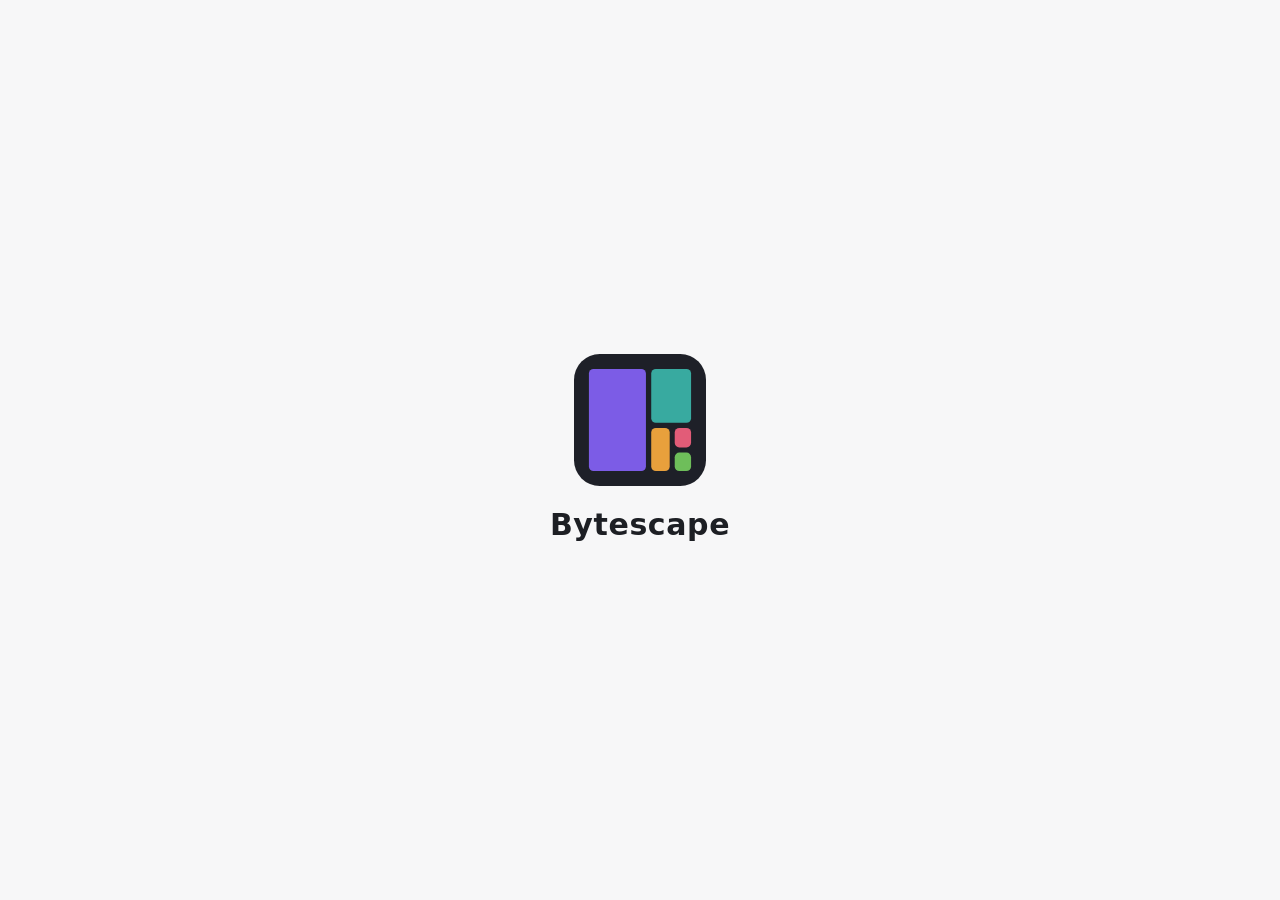
==== crates/app/ui-test/index.html @ a51acb44 "Group search results by folder, flag what shouldn't be touched, show drive use Search results now sh" ====
<!doctype html><html><head><meta charset="utf-8"><title>Bytescape UI test</title><link rel="stylesheet" href="../ui/style.css">
<script src="mock.js"></script><script src="../ui/app.js" defer></script></head>
<body>
  <header class="toolbar">
    <button id="pick" class="primary">New scan</button>
    <button id="rescan" hidden>Rescan</button>
    <button id="cancel" hidden>Cancel</button>
    <button id="elevate" hidden title="Reads the drive's file table directly, which is several times faster. Windows asks for permission first.">Scan faster as administrator</button>
    <div id="status" class="status" aria-live="polite"></div>
  </header>

  <div id="splash" class="splash" aria-hidden="true">
    <div class="splash-inner">
      <div class="logo-slot"></div>
      <div class="splash-name">Bytescape</div>
    </div>
  </div>

  <div id="start" class="start" hidden>
    <div class="start-inner">
      <div class="start-head">
        <div class="logo-slot small"></div>
        <div>
          <h1>What do you want to scan?</h1>
          <p>Pick a drive or a folder. Bytescape maps what's in it and sorts everything into categories.</p>
        </div>
      </div>
      <section>
        <h2>Drives</h2>
        <div class="drive-grid" id="drives"></div>
      </section>
      <section>
        <h2>Folders</h2>
        <div class="place-grid" id="places"></div>
      </section>
      <section id="recent-section" hidden>
        <h2>Recent</h2>
        <div class="recent" id="recent"></div>
      </section>
      <div class="start-actions">
        <button id="pick-empty" class="primary big">Browse for a folder…</button>
        <button id="start-back" class="big" hidden>Back to results</button>
      </div>
    </div>
  </div>

  <div id="scanning" class="scanning" hidden>
    <div class="scan-card">
      <div class="logo-slot loader"></div>
      <h1>Scanning</h1>
      <p class="scan-path" id="scan-path"></p>
      <div class="scan-stats">
        <div><b id="ss-files">0</b><span>files</span></div>
        <div><b id="ss-dirs">0</b><span>folders</span></div>
        <div><b id="ss-bytes">0 B</b><span>found</span></div>
      </div>
      <div class="scan-bar" aria-hidden="true"><span></span></div>
      <p class="note" id="ss-time">Starting…</p>
      <button id="scan-cancel">Cancel</button>
    </div>
  </div>

  <main id="main" hidden>
    <aside class="side">
      <section class="totals" id="totals"></section>
      <h2>By category</h2>
      <ul class="cats" id="cats"></ul>
      <h2>Cleanup basket <span id="basket-count" class="count"></span></h2>
      <p class="note" id="basket-empty">Right-click anything, or press B, to add it here (Ctrl+click or Shift+click picks several). Nothing is deleted until you review it.</p>
      <ul class="basket-items" id="basket-items"></ul>
      <div class="basket-foot" id="basket-foot" hidden>
        <div class="basket-total" id="basket-total"></div>
        <div class="basket-actions">
          <button id="basket-delete" class="danger-btn">Review and delete…</button>
          <button id="basket-clear" class="link">Empty basket</button>
        </div>
      </div>
      <p class="note" id="rules-note"></p>
    </aside>

    <div class="right" id="right">
      <section class="tree" aria-label="Folder tree">
        <div class="filters" id="filters" role="search">
          <input id="f-name" type="search" placeholder="Search names (* and ? work too)" aria-label="Name">
          <input id="f-ext" type="text" placeholder="Extensions: mp4, mkv" aria-label="Extensions">
          <select id="f-min" aria-label="At least">
            <option value="">Any size</option>
            <option value="1048576">≥ 1 MB</option>
            <option value="10485760">≥ 10 MB</option>
            <option value="104857600">≥ 100 MB</option>
            <option value="1073741824">≥ 1 GB</option>
            <option value="10737418240">≥ 10 GB</option>
          </select>
          <select id="f-max" aria-label="At most">
            <option value="">No limit</option>
            <option value="1024">≤ 1 KB</option>
            <option value="1048576">≤ 1 MB</option>
            <option value="104857600">≤ 100 MB</option>
            <option value="1073741824">≤ 1 GB</option>
          </select>
          <select id="f-age" aria-label="Modified">
            <option value="">Any date</option>
            <option value="-7">Changed in the last week</option>
            <option value="-30">Changed in the last month</option>
            <option value="-365">Changed in the last year</option>
            <option value="365">Not changed for 1 year</option>
            <option value="1095">Not changed for 3 years</option>
          </select>
          <select id="f-cat" aria-label="Category">
            <option value="">All categories</option>
          </select>
          <label title="Also match folders (by name, total size, date and category)"><input type="checkbox" id="f-folders"> Folders</label>
          <label title="Show the matches inside their folders, like the tree, instead of one list by size"><input type="checkbox" id="f-group" checked> Group by folder</label>
          <button id="f-clear" class="link" hidden>Clear</button>
        </div>
        <div class="viewbar" id="viewbar">
          <span id="f-summary" aria-live="polite"></span>
          <div class="viewbar-right">
            <button id="export" class="link" title="Save this folder's contents, or the search results, as CSV or JSON">Export…</button>
            <div class="seg" role="tablist">
              <button data-view="overview" role="tab">Overview</button>
              <button data-view="tree" role="tab">Tree</button>
              <button data-view="results" role="tab" hidden>Results</button>
              <button data-view="history" role="tab">History</button>
              <button data-view="dupes" role="tab">Duplicates</button>
            </div>
          </div>
        </div>
        <div class="overview" id="overview" hidden></div>
        <div class="overview" id="history" hidden></div>
        <div class="overview" id="dupes" hidden></div>
        <div class="thead" id="thead" role="row">
          <div data-key="name" role="columnheader">Name</div>
          <div data-key="size" class="num" role="columnheader">Size</div>
          <div role="columnheader">% of parent</div>
          <div data-key="alloc" class="num" role="columnheader">On disk</div>
          <div data-key="files" class="num" role="columnheader">Files</div>
          <div data-key="modified" class="num" role="columnheader">Modified</div>
          <div data-key="category" role="columnheader">Category</div>
        </div>
        <div class="scroller" id="scroller" tabindex="0" role="tree">
          <div id="spacer"></div>
          <div id="rows"></div>
        </div>
      </section>

      <div class="splitter" id="splitter" role="separator" aria-orientation="horizontal" title="Drag to resize"></div>

      <section class="map" id="map-pane" aria-label="Treemap">
        <nav class="crumbs" id="crumbs" aria-label="Treemap location"></nav>
        <div class="map-wrap" id="map-wrap">
          <canvas id="map"></canvas>
          <canvas id="map-overlay"></canvas>
          <div class="tip" id="tip" hidden></div>
        </div>
      </section>
    </div>
  </main>

  <footer class="statusbar" id="statusbar" hidden>
    <span id="selpath" class="selpath"></span>
    <button id="reveal" class="link" hidden>Show in Explorer</button>
  </footer>
  <div class="menu" id="menu" role="menu" hidden></div>

  <div class="modal" id="modal" hidden>
    <div class="modal-card" role="dialog" aria-modal="true" aria-labelledby="modal-title">
      <h2 id="modal-title"></h2>
      <div class="modal-body" id="modal-body"></div>
      <div class="modal-actions" id="modal-actions"></div>
    </div>
  </div>
</body>
</html>
---- crates/app/ui/style.css ----
:root {
  --bg: #f7f7f8;
  --panel: #ffffff;
  --text: #1d1f24;
  --muted: #6b7079;
  --line: #e3e4e8;
  --hover: #f0f1f4;
  --select: #dfe8fb;
  --accent: #4a6fd8;
  --accent-text: #ffffff;
  --bar: #c9d3ec;
  --warn: #b5541c;
  --safe: #2f7d3e;
  --map-bg: #ffffff;
  --map-frame-a: #d9dbe1;
  --map-frame-b: #c6c9d1;
  --map-rest: rgba(255, 255, 255, 0.5);
  --map-other: #b9bcc4;
  --map-dim: rgba(255, 255, 255, 0.8);
  color-scheme: light;
}

@media (prefers-color-scheme: dark) {
  :root {
    --bg: #17181c;
    --panel: #1f2026;
    --text: #e6e7ea;
    --muted: #979ba5;
    --line: #2e3038;
    --hover: #272930;
    --select: #2c3a5c;
    --accent: #6d8ff0;
    --accent-text: #0e1220;
    --bar: #3a4a74;
    --warn: #f0a070;
    --safe: #7fd08e;
    --map-bg: #121317;
    --map-frame-a: #2b2d35;
    --map-frame-b: #383b45;
    --map-rest: rgba(18, 19, 23, 0.5);
    --map-other: #4a4d57;
    --map-dim: rgba(18, 19, 23, 0.8);
    color-scheme: dark;
  }
}

* { box-sizing: border-box; }

html, body {
  height: 100%;
  margin: 0;
}

body {
  display: flex;
  flex-direction: column;
  background: var(--bg);
  color: var(--text);
  font: 13px/1.4 "Segoe UI Variable Text", "Segoe UI", system-ui, sans-serif;
  overflow: hidden;
}

button {
  font: inherit;
  color: var(--text);
  background: var(--panel);
  border: 1px solid var(--line);
  border-radius: 6px;
  padding: 5px 12px;
  cursor: pointer;
}
button:hover { background: var(--hover); }
button.primary { background: var(--accent); color: var(--accent-text); border-color: var(--accent); }
button.primary:hover { filter: brightness(1.08); }
button.big { padding: 9px 20px; font-size: 14px; }
button.link { border: none; background: none; color: var(--accent); padding: 0 4px; }
button.link:hover { text-decoration: underline; }

[hidden] { display: none !important; }

.toolbar {
  display: flex;
  align-items: center;
  gap: 8px;
  padding: 8px 12px;
  border-bottom: 1px solid var(--line);
  background: var(--panel);
}
.status {
  margin-left: 6px;
  color: var(--muted);
  white-space: nowrap;
  overflow: hidden;
  text-overflow: ellipsis;
  font-variant-numeric: tabular-nums;
}
.status.error { color: var(--warn); }

main {
  flex: 1;
  display: flex;
  min-height: 0;
}

.side {
  width: 300px;
  flex: none;
  overflow-y: auto;
  padding: 14px 14px 20px;
  border-right: 1px solid var(--line);
  background: var(--panel);
}
.side h2 {
  font-size: 12px;
  font-weight: 600;
  text-transform: uppercase;
  letter-spacing: .04em;
  color: var(--muted);
  margin: 18px 0 8px;
}

.totals .root-name { font-weight: 600; word-break: break-all; margin-bottom: 6px; }
.totals .big-size { font-size: 26px; font-weight: 600; font-variant-numeric: tabular-nums; }
.totals dl {
  display: grid;
  grid-template-columns: auto 1fr;
  gap: 2px 10px;
  margin: 8px 0 0;
  color: var(--muted);
}
.totals dd { margin: 0; color: var(--text); font-variant-numeric: tabular-nums; }
.drive-use { margin-top: 10px; font-size: 12px; color: var(--muted); }
.drive-use b { color: var(--text); font-weight: 600; }
.du-bar { position: relative; height: 6px; margin-top: 4px; border-radius: 3px; background: var(--hover); overflow: hidden; }
.du-bar span { position: absolute; top: 0; left: 0; height: 100%; }
.du-used { background: var(--bar); }
.du-scan { background: var(--accent); }

/* Scrolls on its own, so the basket below stays in view. */
.cats { list-style: none; margin: 0 -6px; padding: 0 6px; max-height: 36vh; overflow-y: auto; }
.cats li { padding: 6px; margin: 0 -6px; border-bottom: 1px solid var(--line); cursor: pointer; border-radius: 6px; }
.cats li:last-child { border-bottom: none; }
.cats li:hover { background: var(--hover); }
.cats li.on { background: var(--select); }
.cat-head { display: flex; align-items: center; gap: 8px; }
.cat-head .name { flex: 1; min-width: 0; overflow: hidden; text-overflow: ellipsis; white-space: nowrap; }
.cat-head .size { font-variant-numeric: tabular-nums; }
.cat-sub {
  display: flex;
  justify-content: space-between;
  color: var(--muted);
  font-size: 12px;
  margin: 2px 0 0 18px;
}
.cat-sub .safe { color: var(--safe); }
.cat-bar { height: 4px; border-radius: 2px; margin: 4px 0 0 18px; background: var(--hover); overflow: hidden; }
.cat-bar span { display: block; height: 100%; }

.swatch { width: 10px; height: 10px; border-radius: 3px; flex: none; }

.note { color: var(--muted); font-size: 12px; margin-top: 14px; word-break: break-word; }
.side h2 .count { font-weight: normal; }

/* Cleanup basket */
.basket-items { list-style: none; margin: 0; padding: 0; }
.basket-items li { padding: 5px 6px; margin: 0 -6px; border-radius: 6px; cursor: pointer; }
.basket-items li:hover { background: var(--hover); }
.b-head { display: flex; align-items: center; gap: 6px; }
.b-name { flex: 1; min-width: 0; overflow: hidden; text-overflow: ellipsis; white-space: nowrap; }
.b-size { font-variant-numeric: tabular-nums; color: var(--muted); }
.b-x { border: none; background: none; color: var(--muted); padding: 0 4px; font-size: 15px; line-height: 1; }
.b-x:hover { color: var(--text); background: none; }
.b-reason { font-size: 12px; color: var(--muted); margin: 2px 0 0 16px; }
.b-dot { width: 8px; height: 8px; border-radius: 50%; flex: none; background: var(--muted); }
.lvl-safe .b-dot { background: var(--safe); }
.lvl-warn .b-dot { background: #e0a030; }
.lvl-danger .b-dot { background: #e04848; }
.lvl-danger .b-reason { color: #e05a5a; }
.lvl-blocked .b-name { text-decoration: line-through; color: var(--muted); }
.basket-foot { margin-top: 8px; }
.basket-total { font-weight: 600; font-variant-numeric: tabular-nums; margin-bottom: 6px; }
.basket-actions { display: flex; align-items: center; gap: 8px; flex-wrap: wrap; }
button.danger-btn { background: #c63d3d; border-color: #c63d3d; color: #fff; }
button.danger-btn:hover { filter: brightness(1.08); background: #c63d3d; }
button:disabled { opacity: .5; cursor: default; filter: none; }
.tag.basket { color: #e0a030; }

/* Context menu */
.menu {
  position: fixed;
  z-index: 20;
  min-width: 200px;
  padding: 4px;
  border-radius: 8px;
  background: var(--panel);
  border: 1px solid var(--line);
  box-shadow: 0 6px 20px rgba(0, 0, 0, .3);
  display: flex;
  flex-direction: column;
}
.menu button { border: none; background: none; text-align: left; padding: 6px 10px; border-radius: 5px; }
.menu button:hover, .menu button:focus { background: var(--hover); outline: none; }

/* Confirmation dialog */
.modal {
  position: fixed;
  inset: 0;
  z-index: 30;
  display: grid;
  place-items: center;
  padding: 16px;
  background: rgba(0, 0, 0, .45);
}
.modal-card {
  width: min(640px, 100%);
  max-height: calc(100vh - 32px);
  display: flex;
  flex-direction: column;
  background: var(--panel);
  border: 1px solid var(--line);
  border-radius: 10px;
  box-shadow: 0 12px 40px rgba(0, 0, 0, .4);
  padding: 18px 20px;
}
.modal-card h2 { margin: 0 0 12px; font-size: 17px; font-weight: 600; }
.modal-body { overflow-y: auto; min-height: 0; }
.modal-actions { display: flex; justify-content: flex-end; gap: 8px; margin-top: 16px; }
.confirm-list { list-style: none; margin: 0 0 12px; padding: 0; border: 1px solid var(--line); border-radius: 8px; max-height: 260px; overflow-y: auto; }
.confirm-list li { padding: 6px 10px; border-bottom: 1px solid var(--line); }
.confirm-list li:last-child { border-bottom: none; }
.confirm-list .b-path { font-size: 12px; color: var(--muted); word-break: break-all; margin-left: 14px; }
.method { border: none; padding: 0; margin: 0 0 10px; display: flex; flex-direction: column; gap: 6px; }
.method label, .ack { display: flex; gap: 8px; align-items: baseline; }
.method .note, .ack .note { margin: 0; }
.ack { margin-top: 8px; padding: 8px 10px; border-radius: 6px; background: var(--hover); }
.ack.danger { color: #e05a5a; }
.fail-list { font-size: 12px; margin: 8px 0 0; padding-left: 18px; }
.fail-list li { margin-bottom: 4px; word-break: break-all; }
.note.error { color: var(--warn); }

.right {
  flex: 1;
  min-width: 0;
  display: flex;
  flex-direction: column;
}

.tree {
  flex: 1;
  min-height: 120px;
  display: flex;
  flex-direction: column;
  min-width: 0;
}

.splitter {
  height: 6px;
  flex: none;
  cursor: row-resize;
  border-top: 1px solid var(--line);
  background: var(--panel);
}
.splitter:hover, .splitter.dragging { background: var(--hover); }

.map {
  height: 45%;
  min-height: 120px;
  flex: none;
  display: flex;
  flex-direction: column;
  background: var(--panel);
}

.crumbs {
  display: flex;
  flex-wrap: wrap;
  align-items: center;
  gap: 2px;
  padding: 4px 8px;
  font-size: 12px;
  color: var(--muted);
  min-height: 26px;
}
.crumbs button { border: none; background: none; padding: 1px 4px; color: var(--accent); font-size: 12px; }
.crumbs button:hover { text-decoration: underline; background: none; }
.crumbs .here { color: var(--text); font-weight: 600; padding: 1px 4px; }
.crumbs .sep { opacity: .6; }

.map-wrap {
  flex: 1;
  position: relative;
  overflow: hidden;
  margin: 0 8px 8px;
}
.map-wrap canvas {
  position: absolute;
  inset: 0;
  width: 100%;
  height: 100%;
}

.tip {
  position: absolute;
  max-width: 420px;
  padding: 6px 9px;
  border-radius: 6px;
  background: var(--panel);
  border: 1px solid var(--line);
  box-shadow: 0 4px 14px rgba(0, 0, 0, .25);
  pointer-events: none;
  font-size: 12px;
  z-index: 2;
}
.tip .t-name { font-weight: 600; word-break: break-all; }
.tip .t-meta { display: flex; align-items: center; gap: 6px; color: var(--muted); margin-top: 2px; }
.tip .t-path { color: var(--muted); word-break: break-all; margin-top: 2px; }

/* --cols is set from the column widths (app.js, applyColumns). */
.thead, .row {
  display: grid;
  grid-template-columns: var(--cols, minmax(180px, 1fr) 84px 120px 84px 76px 92px 160px);
  align-items: center;
}
.filters {
  display: flex;
  flex-wrap: wrap;
  align-items: center;
  gap: 6px;
  padding: 6px 8px;
  border-bottom: 1px solid var(--line);
  background: var(--panel);
}
.filters input[type=search], .filters input[type=text], .filters select {
  font: inherit;
  color: var(--text);
  background: var(--bg);
  border: 1px solid var(--line);
  border-radius: 6px;
  padding: 4px 8px;
  min-width: 0;
}
.filters input:focus, .filters select:focus { outline: 2px solid var(--accent); outline-offset: -1px; }
#f-name { flex: 1 1 200px; }
#f-ext { flex: 0 1 150px; }
.filters label { display: flex; align-items: center; gap: 4px; color: var(--muted); white-space: nowrap; }

.viewbar {
  display: flex;
  align-items: center;
  justify-content: space-between;
  gap: 8px;
  padding: 4px 8px;
  border-bottom: 1px solid var(--line);
  color: var(--muted);
  font-size: 12px;
  font-variant-numeric: tabular-nums;
}
.viewbar-right { display: flex; align-items: center; gap: 10px; margin-left: auto; }
.seg { display: flex; }
.seg button { padding: 2px 10px; font-size: 12px; border-radius: 0; }
.seg button { border-left: none; }
.seg button:first-child { border-radius: 6px 0 0 6px; border-left: 1px solid var(--line); }
.seg button:last-child { border-radius: 0 6px 6px 0; }

/* Overview after a scan */
.overview { flex: 1; overflow-y: auto; padding: 12px; min-height: 0; }
.ov-grid { display: flex; flex-wrap: wrap; gap: 12px; }
.ov-card { flex: 1 1 280px; background: var(--bg); border: 1px solid var(--line); border-radius: 10px; padding: 12px 14px; min-width: 0; }
.ov-card.wide { flex-basis: 100%; }
.ov-card h3 { margin: 0 0 8px; font-size: 13px; font-weight: 600; }
.ov-big { font-size: 26px; font-weight: 600; font-variant-numeric: tabular-nums; }
.ov-card .note { margin: 2px 0 10px; }
.ov-list { list-style: none; margin: 0 0 10px; padding: 0; }
.ov-list li { display: grid; grid-template-columns: 1fr auto; gap: 0 10px; padding: 4px 6px; margin: 0 -6px; border-radius: 6px; cursor: pointer; }
.ov-list li:hover { background: var(--hover); }
.ov-list .o-name { overflow: hidden; text-overflow: ellipsis; white-space: nowrap; }
.ov-list .o-size { font-variant-numeric: tabular-nums; text-align: right; }
.ov-list .o-path { grid-column: 1 / -1; font-size: 12px; color: var(--muted); overflow: hidden; text-overflow: ellipsis; white-space: nowrap; }
.ov-cats li { grid-template-columns: auto 1fr auto; align-items: center; }
.ov-list li.on { background: var(--select); }
.ov-list li.current { cursor: default; }
.ov-list li.current:hover { background: none; }
.ov-list li.on.current:hover { background: var(--select); }
.grew { color: var(--warn); }
.shrank { color: var(--safe); }
.hist-changes .o-name, .hist-changes .o-path { color: var(--text); }
.hist-changes .o-path { color: var(--muted); }
.hist-changes .cat-bar { grid-column: 1 / -1; margin: 3px 0 0; }
.hist-changes li.grew .cat-bar span { background: var(--warn); }
.hist-changes li.shrank .cat-bar span { background: var(--safe); }
.hist-compare { flex-basis: 420px; flex-grow: 2; }

/* Duplicates */
.dupes-start { display: flex; flex-wrap: wrap; align-items: center; gap: 10px; margin: 8px 0; }
.dupes-start .note { margin: 0; }
.dupes-start select { font: inherit; color: var(--text); background: var(--bg); border: 1px solid var(--line); border-radius: 6px; padding: 3px 6px; }
.dup-group { border-top: 1px solid var(--line); padding: 8px 0 6px; }
.dup-head { display: flex; justify-content: space-between; align-items: center; gap: 8px; font-weight: 600; margin-bottom: 4px; flex-wrap: wrap; }
.dup-head .link { font-weight: normal; }
.dup-file { display: grid; grid-template-columns: auto minmax(0, 1fr) auto; gap: 0 8px; align-items: center; padding: 4px 6px; margin: 0 -6px; border-radius: 6px; cursor: pointer; }
.dup-file:hover { background: var(--hover); }
.dup-file .o-name { min-width: 0; overflow: hidden; text-overflow: ellipsis; white-space: nowrap; }
.dup-file .dup-meta { color: var(--muted); font-size: 12px; white-space: nowrap; }
.dup-file .dup-show { grid-column: 2 / -1; min-width: 0; text-align: left; font-size: 12px; color: var(--muted); padding: 0; overflow: hidden; text-overflow: ellipsis; white-space: nowrap; }
.dup-file .dup-show:hover { color: var(--accent); }
.dup-file.keep .o-name::after { content: " · keep"; color: var(--safe); font-size: 12px; }
#dupes-more { margin-top: 8px; }
.ov-cats .cat-bar { grid-column: 2 / -1; margin: 3px 0 0; }

/* Start screen drives */
/* ---------- logo, splash, start and scanning screens ---------- */

.logo { display: block; width: 100%; height: 100%; }
.logo .tile { transform-box: fill-box; transform-origin: center; }

/* Splash: the squares pop in one by one, then the name, then it fades out. */
.splash {
  position: fixed;
  inset: 0;
  z-index: 50;
  display: grid;
  place-items: center;
  background: var(--bg);
  transition: opacity .35s ease;
}
.splash.done { opacity: 0; pointer-events: none; }
.splash-inner { display: flex; flex-direction: column; align-items: center; gap: 18px; }
.splash .logo-slot { width: 132px; height: 132px; }
.splash .logo .plate { animation: plate-in .35s ease-out both; }
.splash .logo .tile { animation: tile-pop .5s cubic-bezier(.2, 1.6, .4, 1) both; }
.splash .logo .t1 { animation-delay: .15s; }
.splash .logo .t2 { animation-delay: .27s; }
.splash .logo .t3 { animation-delay: .39s; }
.splash .logo .t4 { animation-delay: .51s; }
.splash .logo .t5 { animation-delay: .63s; }
.splash-name {
  font-size: 30px;
  font-weight: 600;
  letter-spacing: .02em;
  animation: name-in .5s ease-out .8s both;
}
@keyframes plate-in { from { opacity: 0; transform: scale(.9); } to { opacity: 1; transform: none; } }
@keyframes tile-pop {
  0% { opacity: 0; transform: scale(0); }
  60% { opacity: 1; transform: scale(1.12); }
  100% { opacity: 1; transform: scale(1); }
}
@keyframes name-in { from { opacity: 0; transform: translateY(8px); } to { opacity: 1; transform: none; } }

/* Start screen */
.start { flex: 1; overflow-y: auto; padding: 28px 24px 40px; }
.start-inner { max-width: 880px; margin: 0 auto; }
.start-head { display: flex; align-items: center; gap: 18px; margin-bottom: 22px; }
.start-head .logo-slot { width: 64px; height: 64px; flex: none; }
.start-head h1 { font-size: 24px; font-weight: 600; margin: 0 0 4px; }
.start-head p { margin: 0; color: var(--muted); }
.start h2 {
  font-size: 12px;
  font-weight: 600;
  text-transform: uppercase;
  letter-spacing: .04em;
  color: var(--muted);
  margin: 22px 0 8px;
}
.drive-grid { display: grid; grid-template-columns: repeat(auto-fill, minmax(250px, 1fr)); gap: 10px; }
.drive {
  display: flex;
  flex-direction: column;
  gap: 8px;
  text-align: left;
  padding: 14px 16px;
  border-radius: 10px;
  background: var(--panel);
  transition: transform .12s ease, border-color .12s ease;
}
.drive:hover { transform: translateY(-2px); border-color: var(--accent); background: var(--panel); }
.drive .d-name { font-size: 15px; font-weight: 600; display: flex; align-items: center; gap: 8px; }
.drive .d-name svg { width: 22px; height: 22px; flex: none; color: var(--accent); }
.drive .d-free { color: var(--muted); font-size: 12px; font-variant-numeric: tabular-nums; }
.drive .d-bar { height: 6px; border-radius: 3px; background: var(--hover); overflow: hidden; }
.drive .d-bar span { display: block; height: 100%; border-radius: 3px; background: var(--accent); }
.drive .d-bar span.full { background: var(--warn); }
.place-grid { display: flex; flex-wrap: wrap; gap: 8px; }
.place { display: flex; align-items: center; gap: 8px; padding: 8px 14px; border-radius: 8px; background: var(--panel); }
.place:hover { border-color: var(--accent); }
.place svg { width: 18px; height: 18px; color: var(--accent); flex: none; }
.recent { display: flex; flex-direction: column; gap: 2px; }
.recent button {
  display: flex;
  justify-content: space-between;
  gap: 12px;
  text-align: left;
  border: none;
  background: none;
  padding: 7px 10px;
  border-radius: 6px;
}
.recent button:hover { background: var(--hover); }
.recent .r-path { overflow: hidden; text-overflow: ellipsis; white-space: nowrap; }
.recent .r-when { color: var(--muted); font-size: 12px; white-space: nowrap; }
.start-actions { display: flex; gap: 10px; margin-top: 26px; flex-wrap: wrap; }

/* Scanning: the squares keep popping in and out while the counters run. */
.scanning { flex: 1; display: grid; place-items: center; padding: 24px; overflow-y: auto; }
.scan-card { width: min(520px, 100%); text-align: center; }
.scan-card .logo-slot { width: 96px; height: 96px; margin: 0 auto 14px; }
.scan-card h1 { font-size: 22px; font-weight: 600; margin: 0 0 4px; }
.scan-path { color: var(--muted); margin: 0 0 18px; word-break: break-all; }
.loader .logo .tile { animation: tile-cycle 2.4s ease-in-out infinite both; }
.loader .logo .t2 { animation-delay: .15s; }
.loader .logo .t3 { animation-delay: .3s; }
.loader .logo .t4 { animation-delay: .45s; }
.loader .logo .t5 { animation-delay: .6s; }
@keyframes tile-cycle {
  0% { opacity: 0; transform: scale(0); }
  15% { opacity: 1; transform: scale(1.1); }
  22%, 70% { opacity: 1; transform: scale(1); }
  85%, 100% { opacity: 0; transform: scale(.6); }
}
.scan-stats { display: grid; grid-template-columns: repeat(3, 1fr); gap: 10px; margin-bottom: 18px; }
.scan-stats div {
  display: flex;
  flex-direction: column;
  padding: 12px 8px;
  border-radius: 10px;
  background: var(--panel);
  border: 1px solid var(--line);
}
.scan-stats b { font-size: 22px; font-weight: 600; font-variant-numeric: tabular-nums; }
.scan-stats span { color: var(--muted); font-size: 12px; }
.scan-bar { height: 4px; border-radius: 2px; background: var(--hover); overflow: hidden; position: relative; }
.scan-bar span {
  position: absolute;
  inset: 0 auto 0 0;
  width: 35%;
  border-radius: 2px;
  background: linear-gradient(90deg, #7c5ce6, #38aaa0, #e8a33c, #e05a78);
  animation: bar-slide 1.4s ease-in-out infinite;
}
@keyframes bar-slide { from { transform: translateX(-100%); } to { transform: translateX(290%); } }
#ss-time { margin: 10px 0 14px; }

@media (prefers-reduced-motion: reduce) {
  .splash .logo .plate, .splash .logo .tile, .splash-name { animation: none; }
  .loader .logo .tile { animation: none; }
  .scan-bar span { animation: none; width: 100%; opacity: .5; }
  .drive { transition: none; }
}
.seg button.on { background: var(--select); }

.no-results { padding: 16px; color: var(--muted); }

.thead.results > div { cursor: default; }
.thead.results > div.sorted { font-weight: normal; color: var(--muted); }
.thead.results > div.sorted::after { content: ""; }

.thead {
  border-bottom: 1px solid var(--line);
  background: var(--panel);
  color: var(--muted);
  font-size: 12px;
  user-select: none;
  overflow: hidden; /* scrolled sideways with the list */
  flex: none;
}
.thead > div { position: relative; padding: 7px 8px; cursor: pointer; white-space: nowrap; overflow: hidden; text-overflow: ellipsis; }
/* Drag a header's right edge to resize the column; double-click resets it. */
.grip { position: absolute; top: 0; right: 0; width: 7px; height: 100%; cursor: col-resize; }
.grip::after { content: ""; position: absolute; top: 25%; right: 0; height: 50%; border-right: 1px solid var(--line); }
.grip:hover::after, .grip.drag::after { top: 0; height: 100%; border-right: 2px solid var(--accent); }
.thead > div:hover { color: var(--text); }
.thead > div.sorted { color: var(--text); font-weight: 600; }
.thead > div.sorted::after { content: " ▾"; }
.thead > div.sorted.asc::after { content: " ▴"; }

.scroller {
  flex: 1;
  overflow: auto;
  position: relative;
  outline: none;
}
#rows { position: absolute; top: 0; left: 0; width: max(100%, var(--cols-min, 100%)); }

.row {
  height: 26px;
  cursor: default;
  white-space: nowrap;
  user-select: none; /* Shift+click selects rows, not text */
}
.row > div { padding: 0 8px; overflow: hidden; text-overflow: ellipsis; }
.row:hover { background: var(--hover); }
.row.sel { background: var(--select); }
/* The keyboard cursor, when it isn't simply the one selected row. */
.row.cur { outline: 1px solid var(--accent); outline-offset: -1px; }
.num { text-align: right; font-variant-numeric: tabular-nums; }

.name-cell { display: flex; align-items: center; min-width: 0; }
.twisty {
  width: 16px;
  flex: none;
  text-align: center;
  color: var(--muted);
  cursor: pointer;
  font-size: 10px;
}
.name-cell .label { overflow: hidden; text-overflow: ellipsis; }
.row.dir .label { font-weight: 500; }
.row.dup .num, .row.link .label, .row.online .label { color: var(--muted); }
.row.error .label, .row.readerr .label { color: var(--warn); }
.tag { margin-left: 6px; font-size: 11px; color: var(--muted); }
.hits { margin-left: 6px; font-size: 12px; color: var(--muted); font-variant-numeric: tabular-nums; }
/* Probably shouldn't be deleted or changed by hand; the reason is the tooltip. */
.risk { display: inline-flex; flex: none; margin-right: 5px; color: var(--warn); }
.risk.blocked { color: #d04848; }
.folder-cell { font-size: 12px; color: var(--muted); }
.crumb { cursor: pointer; }
.crumb:hover { color: var(--accent); text-decoration: underline; }

.pct { display: flex; align-items: center; gap: 6px; }
.pct .bar { flex: 1; height: 8px; border-radius: 2px; background: var(--hover); overflow: hidden; }
.pct .bar span { display: block; height: 100%; background: var(--bar); }
.pct .val { width: 38px; text-align: right; color: var(--muted); font-size: 12px; font-variant-numeric: tabular-nums; }

.cat-cell { display: flex; align-items: center; gap: 6px; color: var(--muted); }
.cat-cell .swatch { width: 8px; height: 8px; }

.statusbar {
  display: flex;
  align-items: center;
  gap: 8px;
  padding: 5px 12px;
  border-top: 1px solid var(--line);
  background: var(--panel);
  color: var(--muted);
  font-size: 12px;
}
.selpath { overflow: hidden; text-overflow: ellipsis; white-space: nowrap; }

@media (max-width: 1000px) {
  .side { width: 240px; }
}
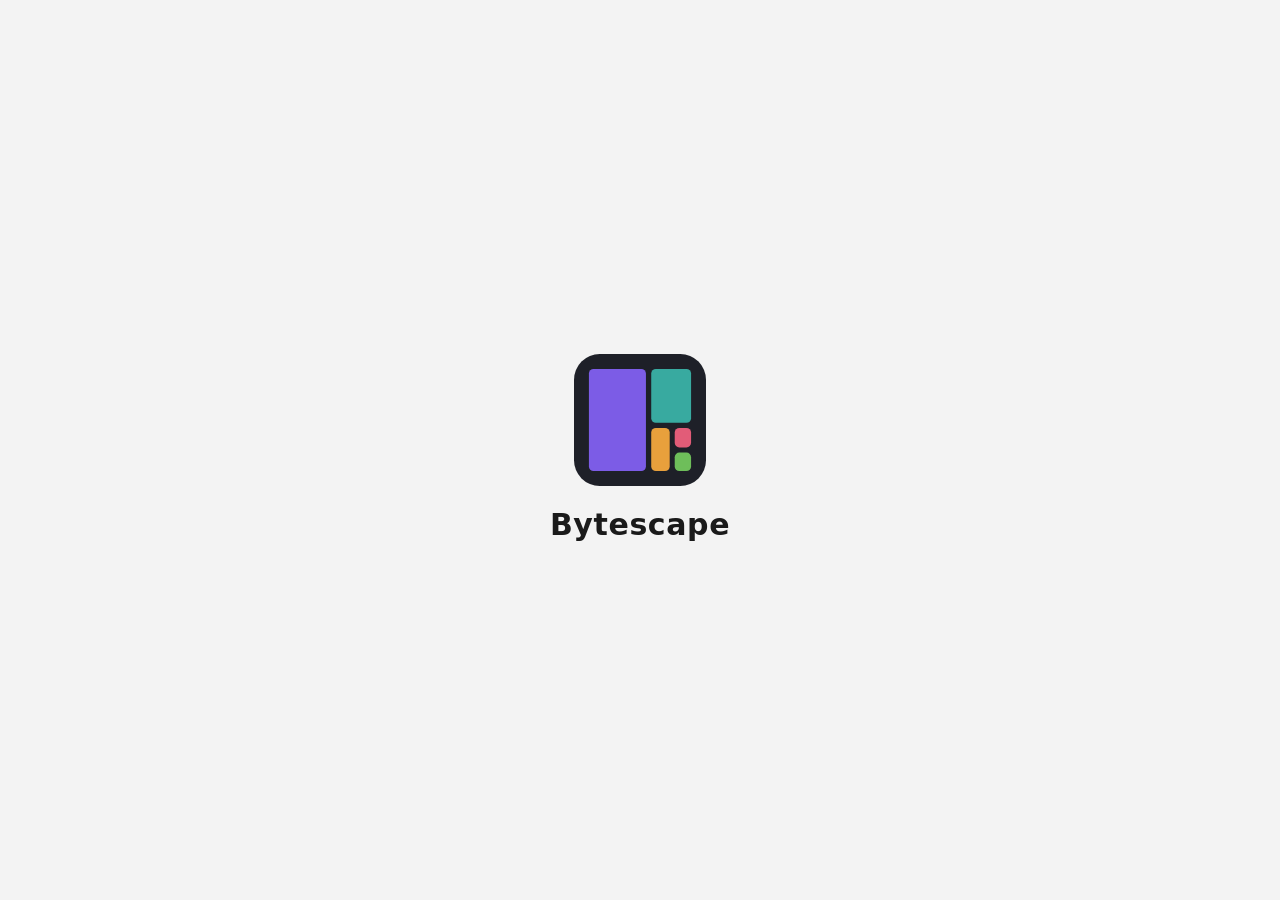
==== commit 8b31aaf2: "Explorer-style layout - A navigation pane on the left: the drives (how full, click to scan),   the v" ====
--- a/crates/app/ui-test/index.html
+++ b/crates/app/ui-test/index.html
@@ -1,12 +1,19 @@
 <!doctype html><html><head><meta charset="utf-8"><title>Bytescape UI test</title><link rel="stylesheet" href="../ui/style.css">
-<script src="mock.js"></script><script src="../ui/app.js" defer></script></head>
+<script src="mock.js"></script><script src="../ui/js/core.js" defer></script><script src="../ui/js/tree.js" defer></script><script src="../ui/js/treemap.js" defer></script><script src="../ui/js/search.js" defer></script><script src="../ui/js/basket.js" defer></script><script src="../ui/js/views.js" defer></script><script src="../ui/js/settings.js" defer></script><script src="../ui/js/history.js" defer></script><script src="../ui/js/main.js" defer></script></head>
 <body>
   <header class="toolbar">
     <button id="pick" class="primary">New scan</button>
     <button id="rescan" hidden>Rescan</button>
     <button id="cancel" hidden>Cancel</button>
     <button id="elevate" hidden title="Reads the drive's file table directly, which is several times faster. Windows asks for permission first.">Scan faster as administrator</button>
+    <button id="update" class="update-btn" hidden>Update available</button>
+    <!-- Commands on the selection; shown with the results only (style.css). -->
+    <span class="cmd-sep main-only"></span>
+    <button id="basket-add" class="quiet main-only" title="Add the selected items to the cleanup basket, or take them out (B)">Add to basket</button>
+    <button id="export" class="quiet main-only" title="Save this folder's contents, or the search results, as CSV or JSON">Export…</button>
+    <button id="reveal" class="quiet main-only" hidden>Show in Explorer</button>
     <div id="status" class="status" aria-live="polite"></div>
+    <label class="search main-only"><svg viewBox="0 0 16 16" width="14" height="14" fill="none" stroke="currentColor" stroke-width="1.6" aria-hidden="true"><circle cx="7" cy="7" r="4.5"/><path d="m10.5 10.5 3.5 3.5"/></svg><input id="f-name" type="search" placeholder="Search names (* and ? work too)" aria-label="Name"></label>
   </header>
 
   <div id="splash" class="splash" aria-hidden="true">
@@ -39,8 +46,14 @@
       </section>
       <div class="start-actions">
         <button id="pick-empty" class="primary big">Browse for a folder…</button>
+        <form class="path-form" id="path-form">
+          <input id="path-in" spellcheck="false" placeholder="Or type a path: D:\Games, \\server\share" aria-label="Folder or network path to scan">
+          <button class="big">Scan</button>
+        </form>
         <button id="start-back" class="big" hidden>Back to results</button>
       </div>
+      <p class="version-line">Bytescape <span id="app-version"></span> · <button class="link" id="start-settings">Settings</button>
+        · <button class="link" id="check-updates">Check for updates</button> · <button class="link" id="start-about">About</button></p>
     </div>
   </div>
 
@@ -49,6 +62,7 @@
       <div class="logo-slot loader"></div>
       <h1>Scanning</h1>
       <p class="scan-path" id="scan-path"></p>
+      <p class="scan-stage" id="scan-stage" hidden></p>
       <div class="scan-stats">
         <div><b id="ss-files">0</b><span>files</span></div>
         <div><b id="ss-dirs">0</b><span>folders</span></div>
@@ -61,11 +75,20 @@
   </div>
 
   <main id="main" hidden>
-    <aside class="side">
-      <section class="totals" id="totals"></section>
-      <h2>By category</h2>
-      <ul class="cats" id="cats"></ul>
-      <h2>Cleanup basket <span id="basket-count" class="count"></span></h2>
+    <nav class="nav" aria-label="Drives and views">
+      <h2>Drives</h2>
+      <div class="nav-drives" id="nav-drives"></div>
+      <h2>Views</h2>
+      <div class="nav-views" id="viewbar" role="tablist" aria-orientation="vertical">
+        <button data-view="overview" role="tab"><svg viewBox="0 0 16 16" fill="currentColor" aria-hidden="true"><rect x="1.5" y="1.5" width="6" height="13" rx="1"/><rect x="9" y="1.5" width="5.5" height="5.5" rx="1"/><rect x="9" y="9" width="5.5" height="5.5" rx="1"/></svg>Overview</button>
+        <button data-view="tree" role="tab"><svg viewBox="0 0 16 16" fill="none" stroke="currentColor" stroke-width="1.5" aria-hidden="true"><path d="M2 3.5h12M5 8h9M5 12.5h9M2.5 6v6.5H4"/></svg>Folders</button>
+        <button data-view="results" role="tab" hidden><svg viewBox="0 0 16 16" fill="none" stroke="currentColor" stroke-width="1.6" aria-hidden="true"><circle cx="7" cy="7" r="4.5"/><path d="m10.5 10.5 3.5 3.5"/></svg>Results</button>
+        <button data-view="types" role="tab"><svg viewBox="0 0 16 16" fill="none" stroke="currentColor" stroke-width="1.5" aria-hidden="true"><path d="M4 1.5h5l3 3v10H4z M9 1.5v3h3"/></svg>File types</button>
+        <button data-view="history" role="tab"><svg viewBox="0 0 16 16" fill="none" stroke="currentColor" stroke-width="1.5" aria-hidden="true"><circle cx="8" cy="8" r="6"/><path d="M8 4.5V8l2.5 1.5"/></svg>History</button>
+        <button data-view="dupes" role="tab"><svg viewBox="0 0 16 16" fill="none" stroke="currentColor" stroke-width="1.5" aria-hidden="true"><rect x="1.5" y="4.5" width="8" height="10" rx="1"/><path d="M5 4.5V1.5h9.5v9.5h-5"/></svg>Duplicates</button>
+      </div>
+      <section class="basket-box" id="basket">
+      <h2 class="basket-head" id="basket-open" role="button" tabindex="0" title="Open the basket in a bigger view"><svg viewBox="0 0 16 16" width="12" height="12" aria-hidden="true"><path d="M6 1h4l1 1h3v2H2V2h3zM3 5h10l-1 10H4z" fill="currentColor"/></svg> Cleanup basket <span id="basket-count" class="count"></span><span class="b-open">Open</span></h2>
       <p class="note" id="basket-empty">Right-click anything, or press B, to add it here (Ctrl+click or Shift+click picks several). Nothing is deleted until you review it.</p>
       <ul class="basket-items" id="basket-items"></ul>
       <div class="basket-foot" id="basket-foot" hidden>
@@ -75,13 +98,17 @@
           <button id="basket-clear" class="link">Empty basket</button>
         </div>
       </div>
+      </section>
+      <h2>By category</h2>
+      <ul class="cats" id="cats"></ul>
       <p class="note" id="rules-note"></p>
-    </aside>
+      <button id="settings" class="nav-settings" title="Settings and About"><svg viewBox="0 0 16 16" fill="none" stroke="currentColor" stroke-width="1.5" aria-hidden="true"><circle cx="8" cy="8" r="2.2"/><path d="M8 1.5v2M8 12.5v2M1.5 8h2M12.5 8h2M3.4 3.4l1.4 1.4M11.2 11.2l1.4 1.4M3.4 12.6l1.4-1.4M11.2 4.8l1.4-1.4"/></svg>Settings</button>
+    </nav>
 
     <div class="right" id="right">
+      <nav class="address" id="address" aria-label="Location of the selected item"></nav>
       <section class="tree" aria-label="Folder tree">
         <div class="filters" id="filters" role="search">
-          <input id="f-name" type="search" placeholder="Search names (* and ? work too)" aria-label="Name">
           <input id="f-ext" type="text" placeholder="Extensions: mp4, mkv" aria-label="Extensions">
           <select id="f-min" aria-label="At least">
             <option value="">Any size</option>
@@ -112,23 +139,12 @@
           <label title="Also match folders (by name, total size, date and category)"><input type="checkbox" id="f-folders"> Folders</label>
           <label title="Show the matches inside their folders, like the tree, instead of one list by size"><input type="checkbox" id="f-group" checked> Group by folder</label>
           <button id="f-clear" class="link" hidden>Clear</button>
-        </div>
-        <div class="viewbar" id="viewbar">
-          <span id="f-summary" aria-live="polite"></span>
-          <div class="viewbar-right">
-            <button id="export" class="link" title="Save this folder's contents, or the search results, as CSV or JSON">Export…</button>
-            <div class="seg" role="tablist">
-              <button data-view="overview" role="tab">Overview</button>
-              <button data-view="tree" role="tab">Tree</button>
-              <button data-view="results" role="tab" hidden>Results</button>
-              <button data-view="history" role="tab">History</button>
-              <button data-view="dupes" role="tab">Duplicates</button>
-            </div>
-          </div>
+          <span id="f-summary" class="f-summary" aria-live="polite"></span>
         </div>
         <div class="overview" id="overview" hidden></div>
         <div class="overview" id="history" hidden></div>
         <div class="overview" id="dupes" hidden></div>
+        <div class="overview" id="types" hidden></div>
         <div class="thead" id="thead" role="row">
           <div data-key="name" role="columnheader">Name</div>
           <div data-key="size" class="num" role="columnheader">Size</div>
@@ -143,9 +159,12 @@
           <div id="rows"></div>
         </div>
       </section>
+    </div>
 
-      <div class="splitter" id="splitter" role="separator" aria-orientation="horizontal" title="Drag to resize"></div>
+    <div class="splitter" id="splitter" role="separator" aria-orientation="vertical" title="Drag to resize"></div>
 
+    <aside class="details" id="details" aria-label="Details">
+      <section class="totals" id="totals"></section>
       <section class="map" id="map-pane" aria-label="Treemap">
         <nav class="crumbs" id="crumbs" aria-label="Treemap location"></nav>
         <div class="map-wrap" id="map-wrap">
@@ -154,12 +173,11 @@
           <div class="tip" id="tip" hidden></div>
         </div>
       </section>
-    </div>
+    </aside>
   </main>
 
   <footer class="statusbar" id="statusbar" hidden>
     <span id="selpath" class="selpath"></span>
-    <button id="reveal" class="link" hidden>Show in Explorer</button>
   </footer>
   <div class="menu" id="menu" role="menu" hidden></div>
 
--- a/crates/app/ui/style.css
+++ b/crates/app/ui/style.css
@@ -1,47 +1,92 @@
 :root {
-  --bg: #f7f7f8;
-  --panel: #ffffff;
-  --text: #1d1f24;
-  --muted: #6b7079;
-  --line: #e3e4e8;
-  --hover: #f0f1f4;
-  --select: #dfe8fb;
-  --accent: #4a6fd8;
+  --bg: #f3f3f3;
+  --panel: #fbfbfb;
+  --text: #1a1a1a;
+  --muted: #5d5d5d;
+  --line: #e5e5e5;
+  --edge: #d1d1d1; /* a control's bottom border, Windows 11 style */
+  --hover: #f0f0f0;
+  --select: #e8e8e8;
+  --accent: #005fb8;
   --accent-text: #ffffff;
-  --bar: #c9d3ec;
+  --bar: #b9d3ee;
   --warn: #b5541c;
   --safe: #2f7d3e;
-  --map-bg: #ffffff;
-  --map-frame-a: #d9dbe1;
-  --map-frame-b: #c6c9d1;
-  --map-rest: rgba(255, 255, 255, 0.5);
-  --map-other: #b9bcc4;
-  --map-dim: rgba(255, 255, 255, 0.8);
+  --map-bg: #fbfbfb;
+  --map-frame-a: #dcdcdc;
+  --map-frame-b: #c8c8c8;
+  --map-rest: rgba(251, 251, 251, 0.5);
+  --map-other: #bcbcbc;
+  --map-dim: rgba(251, 251, 251, 0.8);
+  /* Delete red (the basket) and caution amber: the same in both themes. */
+  --del: #e04848;
+  --del-text: #c43c3c; /* 4.5:1 on white; dark uses a lighter red */
+  --del-bg: rgba(224, 72, 72, .08);
+  --del-strong: #c63d3d;
+  --caution: #e0a030;
+  /* Corners: controls and rows, then cards, menus and dialogs. */
+  --r: 4px;
+  --r-card: 8px;
+  --font-display: "Segoe UI Variable Display", "Segoe UI", system-ui, sans-serif;
+  /* Motion system: press in, hover and exits, menus and views, dialogs. */
+  --dur-press: 80ms;
+  --dur-fast: 120ms;
+  --dur-base: 180ms;
+  --dur-slow: 260ms;
+  --ease-out: cubic-bezier(.25, 1, .5, 1);
+  --ease-move: cubic-bezier(.65, 0, .35, 1);
+  accent-color: var(--accent);
   color-scheme: light;
 }
 
+/* Dark colours: Windows' setting, unless Settings picks light or dark. */
 @media (prefers-color-scheme: dark) {
-  :root {
-    --bg: #17181c;
-    --panel: #1f2026;
-    --text: #e6e7ea;
-    --muted: #979ba5;
-    --line: #2e3038;
-    --hover: #272930;
-    --select: #2c3a5c;
-    --accent: #6d8ff0;
-    --accent-text: #0e1220;
-    --bar: #3a4a74;
+  :root:not([data-theme="light"]) {
+    --bg: #202020;
+    --panel: #2b2b2b;
+    --text: #ffffff;
+    --muted: #c5c5c5;
+    --line: #3a3a3a;
+    --edge: #303030;
+    --hover: #323232;
+    --select: #383838;
+    --accent: #60cdff;
+    --accent-text: #000000;
+    --bar: #1f4a66;
     --warn: #f0a070;
     --safe: #7fd08e;
-    --map-bg: #121317;
-    --map-frame-a: #2b2d35;
-    --map-frame-b: #383b45;
-    --map-rest: rgba(18, 19, 23, 0.5);
-    --map-other: #4a4d57;
-    --map-dim: rgba(18, 19, 23, 0.8);
+    --map-bg: #1c1c1c;
+    --map-frame-a: #2f2f2f;
+    --map-frame-b: #3d3d3d;
+    --map-rest: rgba(28, 28, 28, 0.5);
+    --map-other: #4c4c4c;
+    --map-dim: rgba(28, 28, 28, 0.8);
+    --del-text: #e86464;
     color-scheme: dark;
   }
+}
+:root[data-theme="dark"] {
+  --bg: #202020;
+  --panel: #2b2b2b;
+  --text: #ffffff;
+  --muted: #c5c5c5;
+  --line: #3a3a3a;
+  --edge: #303030;
+  --hover: #323232;
+  --select: #383838;
+  --accent: #60cdff;
+  --accent-text: #000000;
+  --bar: #1f4a66;
+  --warn: #f0a070;
+  --safe: #7fd08e;
+  --map-bg: #1c1c1c;
+  --map-frame-a: #2f2f2f;
+  --map-frame-b: #3d3d3d;
+  --map-rest: rgba(28, 28, 28, 0.5);
+  --map-other: #4c4c4c;
+  --map-dim: rgba(28, 28, 28, 0.8);
+  --del-text: #e86464;
+  color-scheme: dark;
 }
 
 * { box-sizing: border-box; }
@@ -65,12 +110,20 @@
   color: var(--text);
   background: var(--panel);
   border: 1px solid var(--line);
-  border-radius: 6px;
+  border-bottom-color: var(--edge);
+  border-radius: var(--r);
   padding: 5px 12px;
   cursor: pointer;
+  transition: background-color var(--dur-fast) var(--ease-out), border-color var(--dur-fast) var(--ease-out),
+    color var(--dur-fast) var(--ease-out), filter var(--dur-fast) var(--ease-out), transform var(--dur-fast) var(--ease-out);
 }
 button:hover { background: var(--hover); }
-button.primary { background: var(--accent); color: var(--accent-text); border-color: var(--accent); }
+/* Press feedback; menu items stay put. */
+button:active:not(:disabled) { transform: scale(.97); transition-duration: var(--dur-press); }
+.menu button:active { transform: none; }
+:focus-visible { outline: 2px solid var(--accent); outline-offset: 1px; }
+::selection { background: var(--select); color: var(--text); }
+button.primary { background: var(--accent); color: var(--accent-text); border-color: var(--accent); border-bottom-color: color-mix(in srgb, var(--accent), #000 25%); }
 button.primary:hover { filter: brightness(1.08); }
 button.big { padding: 9px 20px; font-size: 14px; }
 button.link { border: none; background: none; color: var(--accent); padding: 0 4px; }
@@ -95,6 +148,45 @@
   font-variant-numeric: tabular-nums;
 }
 .status.error { color: var(--warn); }
+.status { flex: 1; min-width: 0; }
+/* Commands on the selection and the search box only make sense with results. */
+body:has(#main[hidden]) .main-only { display: none !important; }
+.cmd-sep { width: 1px; align-self: stretch; margin: 2px 2px; background: var(--line); flex: none; }
+button.quiet { border-color: transparent; background: none; }
+button.quiet:hover { background: var(--hover); }
+.search {
+  display: flex;
+  align-items: center;
+  gap: 6px;
+  flex: 0 1 280px;
+  min-width: 140px;
+  padding: 0 8px;
+  color: var(--muted);
+  background: var(--bg);
+  border: 1px solid var(--line);
+  border-bottom-color: var(--muted);
+  border-radius: var(--r);
+}
+.search:focus-within { border-bottom: 2px solid var(--accent); }
+.search input { flex: 1; min-width: 0; font: inherit; color: var(--text); background: none; border: none; padding: 5px 0; outline: none; }
+.scan-stage { margin: -6px 0 12px; color: var(--muted); }
+/* Settings and About */
+.set { padding: 10px 0; border-top: 1px solid var(--line); }
+.set:first-child { border-top: none; padding-top: 0; }
+.set h3 { margin: 0 0 6px; font-size: 13px; font-weight: 600; }
+.set .note { margin: 0 0 6px; }
+.set label { display: flex; gap: 8px; align-items: center; margin: 3px 0; }
+.set .row-of { display: flex; gap: 8px; align-items: center; flex-wrap: wrap; }
+.set textarea { width: 100%; font: 12px/1.4 Consolas, "Cascadia Mono", monospace; background: var(--bg); color: var(--text); border: 1px solid var(--line); border-radius: var(--r); padding: 6px 8px; resize: vertical; }
+.set code { font-size: 12px; word-break: break-all; }
+.about-head { display: flex; gap: 14px; align-items: center; margin-bottom: 10px; }
+.about-head .logo-slot { width: 56px; height: 56px; }
+.about-head b { font-size: 18px; }
+table.keys { border-collapse: collapse; width: 100%; }
+table.keys th { text-align: left; font-weight: normal; padding: 3px 12px 3px 0; white-space: nowrap; vertical-align: top; width: 1%; }
+table.keys td { padding: 3px 0; color: var(--muted); }
+kbd { display: inline-block; padding: 0 6px; border: 1px solid var(--line); border-bottom-width: 2px; border-radius: 4px; background: var(--bg); font: 12px/1.6 "Segoe UI", system-ui, sans-serif; margin: 1px 2px 1px 0; }
+.about-links { display: flex; flex-direction: column; align-items: flex-start; gap: 4px; margin-top: 10px; }
 
 main {
   flex: 1;
@@ -102,15 +194,18 @@
   min-height: 0;
 }
 
-.side {
-  width: 300px;
+/* Explorer-style shell: navigation pane, the list, a splitter, the details pane. */
+.nav {
+  width: 236px;
   flex: none;
+  display: flex;
+  flex-direction: column;
   overflow-y: auto;
-  padding: 14px 14px 20px;
-  border-right: 1px solid var(--line);
-  background: var(--panel);
-}
-.side h2 {
+  scrollbar-width: thin;
+  padding: 6px 10px 12px;
+  background: var(--bg);
+}
+.nav h2 {
   font-size: 12px;
   font-weight: 600;
   text-transform: uppercase;
@@ -120,7 +215,7 @@
 }
 
 .totals .root-name { font-weight: 600; word-break: break-all; margin-bottom: 6px; }
-.totals .big-size { font-size: 26px; font-weight: 600; font-variant-numeric: tabular-nums; }
+.totals .big-size { font-family: var(--font-display); font-size: 26px; font-weight: 600; font-variant-numeric: tabular-nums; }
 .totals dl {
   display: grid;
   grid-template-columns: auto 1fr;
@@ -130,6 +225,7 @@
 }
 .totals dd { margin: 0; color: var(--text); font-variant-numeric: tabular-nums; }
 .drive-use { margin-top: 10px; font-size: 12px; color: var(--muted); }
+.drive-use .du-pct { font-size: 15px; font-weight: 600; color: var(--text); }
 .drive-use b { color: var(--text); font-weight: 600; }
 .du-bar { position: relative; height: 6px; margin-top: 4px; border-radius: 3px; background: var(--hover); overflow: hidden; }
 .du-bar span { position: absolute; top: 0; left: 0; height: 100%; }
@@ -138,10 +234,10 @@
 
 /* Scrolls on its own, so the basket below stays in view. */
 .cats { list-style: none; margin: 0 -6px; padding: 0 6px; max-height: 36vh; overflow-y: auto; }
-.cats li { padding: 6px; margin: 0 -6px; border-bottom: 1px solid var(--line); cursor: pointer; border-radius: 6px; }
+.cats li { padding: 6px; margin: 0 -6px; border-bottom: 1px solid var(--line); cursor: pointer; border-radius: var(--r); }
 .cats li:last-child { border-bottom: none; }
 .cats li:hover { background: var(--hover); }
-.cats li.on { background: var(--select); }
+.cats li.on { background: linear-gradient(var(--accent), var(--accent)) 3px 50% / 3px 14px no-repeat, var(--select); }
 .cat-head { display: flex; align-items: center; gap: 8px; }
 .cat-head .name { flex: 1; min-width: 0; overflow: hidden; text-overflow: ellipsis; white-space: nowrap; }
 .cat-head .size { font-variant-numeric: tabular-nums; }
@@ -159,12 +255,26 @@
 .swatch { width: 10px; height: 10px; border-radius: 3px; flex: none; }
 
 .note { color: var(--muted); font-size: 12px; margin-top: 14px; word-break: break-word; }
-.side h2 .count { font-weight: normal; }
-
-/* Cleanup basket */
-.basket-items { list-style: none; margin: 0; padding: 0; }
-.basket-items li { padding: 5px 6px; margin: 0 -6px; border-radius: 6px; cursor: pointer; }
+.nav h2 .count { font-weight: normal; }
+
+/* Cleanup basket: red, since what's in it is to be deleted. */
+.basket-box {
+  margin: 18px -8px 0;
+  padding: 2px 8px 10px;
+  border-left: 3px solid var(--del);
+  border-radius: 0 var(--r-card) var(--r-card) 0;
+  background: var(--del-bg);
+}
+.nav .basket-head { display: flex; align-items: center; gap: 6px; margin-top: 10px; color: var(--del-text); cursor: pointer; border-radius: 4px; }
+.basket-head:hover .b-open, .basket-head:focus-visible .b-open { text-decoration: underline; }
+.basket-head .b-open { margin-left: auto; font-weight: normal; text-transform: none; letter-spacing: 0; color: var(--accent); }
+/* Scrolls on its own, like the categories. */
+.basket-items { list-style: none; margin: 0 -6px; padding: 0 6px; max-height: 30vh; overflow-y: auto; }
+.basket-items li { padding: 5px 6px 5px 8px; margin: 2px 0; border-radius: var(--r); cursor: pointer; border-left: 2px solid var(--del); }
 .basket-items li:hover { background: var(--hover); }
+.basket-items li.lvl-blocked { border-left-color: var(--muted); }
+.basket-items li.b-more { border-left: none; color: var(--accent); font-size: 12px; }
+.basket-box .b-size, .basket-total { color: var(--del-text); }
 .b-head { display: flex; align-items: center; gap: 6px; }
 .b-name { flex: 1; min-width: 0; overflow: hidden; text-overflow: ellipsis; white-space: nowrap; }
 .b-size { font-variant-numeric: tabular-nums; color: var(--muted); }
@@ -173,32 +283,38 @@
 .b-reason { font-size: 12px; color: var(--muted); margin: 2px 0 0 16px; }
 .b-dot { width: 8px; height: 8px; border-radius: 50%; flex: none; background: var(--muted); }
 .lvl-safe .b-dot { background: var(--safe); }
-.lvl-warn .b-dot { background: #e0a030; }
-.lvl-danger .b-dot { background: #e04848; }
-.lvl-danger .b-reason { color: #e05a5a; }
+.lvl-warn .b-dot { background: var(--caution); }
+.lvl-danger .b-dot { background: var(--del); }
+.lvl-danger .b-reason { color: var(--del-text); }
 .lvl-blocked .b-name { text-decoration: line-through; color: var(--muted); }
 .basket-foot { margin-top: 8px; }
-.basket-total { font-weight: 600; font-variant-numeric: tabular-nums; margin-bottom: 6px; }
+.basket-total { font-weight: 600; font-variant-numeric: tabular-nums; margin-bottom: 6px; cursor: pointer; }
 .basket-actions { display: flex; align-items: center; gap: 8px; flex-wrap: wrap; }
-button.danger-btn { background: #c63d3d; border-color: #c63d3d; color: #fff; }
-button.danger-btn:hover { filter: brightness(1.08); background: #c63d3d; }
+button.danger-btn { background: var(--del-strong); border-color: var(--del-strong); color: #fff; }
+button.danger-btn:hover { filter: brightness(1.08); background: var(--del-strong); }
 button:disabled { opacity: .5; cursor: default; filter: none; }
-.tag.basket { color: #e0a030; }
-
-/* Context menu */
+.tag.basket { color: var(--del-text); }
+/* In the cleanup basket: tinted red and struck through. */
+.row.inbasket:not(.sel) { background: rgba(224, 72, 72, .10); }
+.row.inbasket .label { color: var(--del-text); text-decoration: line-through rgba(224, 72, 72, .55); }
+
+/* Context menu: opens from the pointer; closing is instant. */
 .menu {
+  transform-origin: top left;
+  animation: menu-in var(--dur-base) var(--ease-out);
   position: fixed;
   z-index: 20;
   min-width: 200px;
   padding: 4px;
-  border-radius: 8px;
+  border-radius: var(--r-card);
   background: var(--panel);
   border: 1px solid var(--line);
   box-shadow: 0 6px 20px rgba(0, 0, 0, .3);
   display: flex;
   flex-direction: column;
 }
-.menu button { border: none; background: none; text-align: left; padding: 6px 10px; border-radius: 5px; }
+.menu button { border: none; background: none; text-align: left; padding: 6px 10px; border-radius: var(--r); }
+.menu hr { border: none; border-top: 1px solid var(--line); margin: 4px 2px; }
 .menu button:hover, .menu button:focus { background: var(--hover); outline: none; }
 
 /* Confirmation dialog */
@@ -210,30 +326,41 @@
   place-items: center;
   padding: 16px;
   background: rgba(0, 0, 0, .45);
+  animation: fade-in var(--dur-base) var(--ease-out);
 }
 .modal-card {
+  animation: dialog-in var(--dur-slow) var(--ease-out);
   width: min(640px, 100%);
   max-height: calc(100vh - 32px);
   display: flex;
   flex-direction: column;
   background: var(--panel);
   border: 1px solid var(--line);
-  border-radius: 10px;
+  border-radius: var(--r-card);
   box-shadow: 0 12px 40px rgba(0, 0, 0, .4);
   padding: 18px 20px;
 }
-.modal-card h2 { margin: 0 0 12px; font-size: 17px; font-weight: 600; }
+.modal-card h2 { font-family: var(--font-display); margin: 0 0 12px; font-size: 17px; font-weight: 600; }
 .modal-body { overflow-y: auto; min-height: 0; }
 .modal-actions { display: flex; justify-content: flex-end; gap: 8px; margin-top: 16px; }
-.confirm-list { list-style: none; margin: 0 0 12px; padding: 0; border: 1px solid var(--line); border-radius: 8px; max-height: 260px; overflow-y: auto; }
+.confirm-list { list-style: none; margin: 0 0 12px; padding: 0; border: 1px solid var(--line); border-radius: var(--r-card); max-height: 260px; overflow-y: auto; }
 .confirm-list li { padding: 6px 10px; border-bottom: 1px solid var(--line); }
 .confirm-list li:last-child { border-bottom: none; }
 .confirm-list .b-path { font-size: 12px; color: var(--muted); word-break: break-all; margin-left: 14px; }
+/* The basket opened big. */
+.modal-card.wide { width: min(980px, 100%); }
+.confirm-list.big { max-height: none; }
+.confirm-list.big li { border-left: 3px solid var(--del); }
+.confirm-list.big li.lvl-blocked { border-left-color: var(--muted); }
+.confirm-list.big .b-name { text-align: left; padding: 0; font-weight: 600; }
+.confirm-list.big .b-size { color: var(--del-text); font-weight: 600; }
+.b-sum { margin: 0 0 10px; }
+.b-sum b { color: var(--del-text); }
 .method { border: none; padding: 0; margin: 0 0 10px; display: flex; flex-direction: column; gap: 6px; }
 .method label, .ack { display: flex; gap: 8px; align-items: baseline; }
 .method .note, .ack .note { margin: 0; }
-.ack { margin-top: 8px; padding: 8px 10px; border-radius: 6px; background: var(--hover); }
-.ack.danger { color: #e05a5a; }
+.ack { margin-top: 8px; padding: 8px 10px; border-radius: var(--r); background: var(--hover); }
+.ack.danger { color: var(--del-text); }
 .fail-list { font-size: 12px; margin: 8px 0 0; padding-left: 18px; }
 .fail-list li { margin-bottom: 4px; word-break: break-all; }
 .note.error { color: var(--warn); }
@@ -243,6 +370,8 @@
   min-width: 0;
   display: flex;
   flex-direction: column;
+  background: var(--panel);
+  border-left: 1px solid var(--line);
 }
 
 .tree {
@@ -254,21 +383,23 @@
 }
 
 .splitter {
-  height: 6px;
+  width: 5px;
   flex: none;
-  cursor: row-resize;
-  border-top: 1px solid var(--line);
-  background: var(--panel);
+  cursor: col-resize;
+  border-left: 1px solid var(--line);
+  background: var(--bg);
 }
 .splitter:hover, .splitter.dragging { background: var(--hover); }
 
 .map {
-  height: 45%;
-  min-height: 120px;
-  flex: none;
-  display: flex;
-  flex-direction: column;
-  background: var(--panel);
+  flex: 1;
+  min-height: 160px;
+  display: flex;
+  flex-direction: column;
+  background: var(--panel);
+  border: 1px solid var(--line);
+  border-radius: var(--r-card);
+  overflow: hidden;
 }
 
 .crumbs {
@@ -303,7 +434,7 @@
   position: absolute;
   max-width: 420px;
   padding: 6px 9px;
-  border-radius: 6px;
+  border-radius: var(--r);
   background: var(--panel);
   border: 1px solid var(--line);
   box-shadow: 0 4px 14px rgba(0, 0, 0, .25);
@@ -330,48 +461,124 @@
   border-bottom: 1px solid var(--line);
   background: var(--panel);
 }
-.filters input[type=search], .filters input[type=text], .filters select {
+.filters input[type=search], .filters input[type=text], .filters select, .path-form input {
   font: inherit;
   color: var(--text);
   background: var(--bg);
   border: 1px solid var(--line);
-  border-radius: 6px;
+  border-radius: var(--r);
   padding: 4px 8px;
   min-width: 0;
 }
-.filters input:focus, .filters select:focus { outline: 2px solid var(--accent); outline-offset: -1px; }
+.filters input:focus, .filters select:focus, .path-form input:focus { outline: 2px solid var(--accent); outline-offset: -1px; }
 #f-name { flex: 1 1 200px; }
 #f-ext { flex: 0 1 150px; }
 .filters label { display: flex; align-items: center; gap: 4px; color: var(--muted); white-space: nowrap; }
 
-.viewbar {
+
+.nav-views, .nav-drives { display: flex; flex-direction: column; gap: 1px; }
+.nav-views button, .nav-drives button, .nav-settings {
+  position: relative;
   display: flex;
   align-items: center;
-  justify-content: space-between;
-  gap: 8px;
-  padding: 4px 8px;
-  border-bottom: 1px solid var(--line);
-  color: var(--muted);
-  font-size: 12px;
-  font-variant-numeric: tabular-nums;
-}
-.viewbar-right { display: flex; align-items: center; gap: 10px; margin-left: auto; }
-.seg { display: flex; }
-.seg button { padding: 2px 10px; font-size: 12px; border-radius: 0; }
-.seg button { border-left: none; }
-.seg button:first-child { border-radius: 6px 0 0 6px; border-left: 1px solid var(--line); }
-.seg button:last-child { border-radius: 0 6px 6px 0; }
+  gap: 10px;
+  width: 100%;
+  text-align: left;
+  border: none;
+  background: none;
+  padding: 6px 10px;
+}
+.nav-views button:hover, .nav-drives button:hover, .nav-settings:hover { background: var(--hover); }
+.nav-views button:active, .nav-drives button:active, .nav-settings:active { transform: none; }
+.nav-views svg, .nav-drives svg, .nav-settings svg { width: 16px; height: 16px; flex: none; color: var(--accent); }
+.nav-views button.on, .nav-drives button.on { background: var(--select); font-weight: 600; }
+.nav-views button.on::before, .nav-drives button.on::before {
+  content: "";
+  position: absolute;
+  left: 0;
+  top: 9px;
+  height: 14px;
+  width: 3px;
+  border-radius: 2px;
+  background: var(--accent);
+}
+.nav-drives button { flex-wrap: wrap; row-gap: 3px; }
+.nav-drives .nd-name { flex: 1; min-width: 0; overflow: hidden; text-overflow: ellipsis; white-space: nowrap; }
+.nav-drives .nd-bar { flex-basis: 100%; height: 4px; margin-left: 26px; border-radius: 2px; background: var(--line); overflow: hidden; }
+.nav-drives .nd-bar span { display: block; height: 100%; background: var(--accent); }
+.nav-drives .nd-bar span.full { background: var(--warn); }
+.nav-drives .nd-free { flex-basis: 100%; margin-left: 26px; font-size: 11px; font-weight: normal; color: var(--muted); }
+.nav .cats { max-height: none; overflow: visible; }
+.nav-settings { margin-top: auto; }
+.nav .note:empty { display: none; }
+
+/* The selected item's folders, like Explorer's address bar. */
+.address {
+  display: flex;
+  align-items: center;
+  gap: 2px;
+  min-height: 34px;
+  margin: 6px 8px 0;
+  padding: 3px 6px;
+  overflow: hidden;
+  white-space: nowrap;
+  color: var(--muted);
+  background: var(--bg);
+  border: 1px solid var(--line);
+  border-radius: var(--r);
+}
+.address button { flex: 0 1 auto; min-width: 28px; border: none; background: none; padding: 2px 6px; max-width: 220px; overflow: hidden; text-overflow: ellipsis; white-space: nowrap; }
+.address button:hover { background: var(--hover); }
+.address .here { flex: 0 1 auto; min-width: 40px; color: var(--text); font-weight: 600; padding: 2px 6px; overflow: hidden; text-overflow: ellipsis; }
+.address .sep { opacity: .6; flex: none; }
+.f-summary { margin-left: auto; color: var(--muted); font-size: 12px; font-variant-numeric: tabular-nums; }
+
+.details {
+  width: 320px;
+  flex: none;
+  display: flex;
+  flex-direction: column;
+  gap: 10px;
+  min-width: 0;
+  padding: 12px 12px 10px;
+  background: var(--bg);
+}
+.details .totals { flex: none; }
+
+/* A view fades in and rises 3px when shown (display none to shown restarts it). */
+.overview, .scroller { animation: view-in var(--dur-base) var(--ease-out); }
+#basket-count { display: inline-block; }
+#basket-count.bump { animation: bump var(--dur-slow) var(--ease-out); }
+@keyframes menu-in { from { opacity: 0; transform: scale(.97); } }
+@keyframes dialog-in { from { opacity: 0; transform: translateY(8px) scale(.98); } }
+@keyframes view-in { from { opacity: 0; transform: translateY(3px); } }
+@keyframes fade-in { from { opacity: 0; } }
+@keyframes bump { 30% { transform: scale(1.18); } }
 
 /* Overview after a scan */
 .overview { flex: 1; overflow-y: auto; padding: 12px; min-height: 0; }
 .ov-grid { display: flex; flex-wrap: wrap; gap: 12px; }
-.ov-card { flex: 1 1 280px; background: var(--bg); border: 1px solid var(--line); border-radius: 10px; padding: 12px 14px; min-width: 0; }
+.ov-card { flex: 1 1 280px; background: var(--bg); border: 1px solid var(--line); border-radius: var(--r-card); padding: 12px 14px; min-width: 0; }
 .ov-card.wide { flex-basis: 100%; }
 .ov-card h3 { margin: 0 0 8px; font-size: 13px; font-weight: 600; }
-.ov-big { font-size: 26px; font-weight: 600; font-variant-numeric: tabular-nums; }
+.ov-big { font-family: var(--font-display); font-size: 26px; font-weight: 600; font-variant-numeric: tabular-nums; }
+/* File types */
+.ov-list.types-list li { grid-template-columns: auto minmax(70px, 120px) minmax(0, 1fr) auto 80px; align-items: center; gap: 2px 10px; }
+.types-list li:not([data-ext]) { cursor: default; }
+.types-list .t-ext { font-weight: 600; }
+.types-list .t-cat, .types-list .t-files { color: var(--muted); font-size: 12px; overflow: hidden; text-overflow: ellipsis; white-space: nowrap; }
+.types-list .t-size { text-align: right; font-variant-numeric: tabular-nums; }
+.ov-list.types-list .cat-bar { grid-column: 2 / -1; margin: 0; }
+/* Windows cleanup */
+.clean-list { list-style: none; margin: 0; padding: 0; }
+.clean-list li { padding: 8px 0; border-top: 1px solid var(--line); }
+.clean-list .c-head { display: flex; align-items: center; gap: 10px; }
+.clean-list .c-head .o-name { flex: 1; font-weight: 600; }
+.clean-list .c-head .o-size { font-variant-numeric: tabular-nums; }
+.clean-list .note { margin: 4px 0 0; }
 .ov-card .note { margin: 2px 0 10px; }
 .ov-list { list-style: none; margin: 0 0 10px; padding: 0; }
-.ov-list li { display: grid; grid-template-columns: 1fr auto; gap: 0 10px; padding: 4px 6px; margin: 0 -6px; border-radius: 6px; cursor: pointer; }
+.ov-list li { display: grid; grid-template-columns: 1fr auto; gap: 0 10px; padding: 4px 6px; margin: 0 -6px; border-radius: var(--r); cursor: pointer; }
 .ov-list li:hover { background: var(--hover); }
 .ov-list .o-name { overflow: hidden; text-overflow: ellipsis; white-space: nowrap; }
 .ov-list .o-size { font-variant-numeric: tabular-nums; text-align: right; }
@@ -393,11 +600,11 @@
 /* Duplicates */
 .dupes-start { display: flex; flex-wrap: wrap; align-items: center; gap: 10px; margin: 8px 0; }
 .dupes-start .note { margin: 0; }
-.dupes-start select { font: inherit; color: var(--text); background: var(--bg); border: 1px solid var(--line); border-radius: 6px; padding: 3px 6px; }
+.dupes-start select { font: inherit; color: var(--text); background: var(--bg); border: 1px solid var(--line); border-radius: var(--r); padding: 3px 6px; }
 .dup-group { border-top: 1px solid var(--line); padding: 8px 0 6px; }
 .dup-head { display: flex; justify-content: space-between; align-items: center; gap: 8px; font-weight: 600; margin-bottom: 4px; flex-wrap: wrap; }
 .dup-head .link { font-weight: normal; }
-.dup-file { display: grid; grid-template-columns: auto minmax(0, 1fr) auto; gap: 0 8px; align-items: center; padding: 4px 6px; margin: 0 -6px; border-radius: 6px; cursor: pointer; }
+.dup-file { display: grid; grid-template-columns: auto minmax(0, 1fr) auto; gap: 0 8px; align-items: center; padding: 4px 6px; margin: 0 -6px; border-radius: var(--r); cursor: pointer; }
 .dup-file:hover { background: var(--hover); }
 .dup-file .o-name { min-width: 0; overflow: hidden; text-overflow: ellipsis; white-space: nowrap; }
 .dup-file .dup-meta { color: var(--muted); font-size: 12px; white-space: nowrap; }
@@ -434,6 +641,7 @@
 .splash .logo .t4 { animation-delay: .51s; }
 .splash .logo .t5 { animation-delay: .63s; }
 .splash-name {
+  font-family: var(--font-display);
   font-size: 30px;
   font-weight: 600;
   letter-spacing: .02em;
@@ -452,7 +660,7 @@
 .start-inner { max-width: 880px; margin: 0 auto; }
 .start-head { display: flex; align-items: center; gap: 18px; margin-bottom: 22px; }
 .start-head .logo-slot { width: 64px; height: 64px; flex: none; }
-.start-head h1 { font-size: 24px; font-weight: 600; margin: 0 0 4px; }
+.start-head h1 { font-family: var(--font-display); font-size: 24px; font-weight: 600; margin: 0 0 4px; }
 .start-head p { margin: 0; color: var(--muted); }
 .start h2 {
   font-size: 12px;
@@ -469,9 +677,8 @@
   gap: 8px;
   text-align: left;
   padding: 14px 16px;
-  border-radius: 10px;
-  background: var(--panel);
-  transition: transform .12s ease, border-color .12s ease;
+  border-radius: var(--r-card);
+  background: var(--panel);
 }
 .drive:hover { transform: translateY(-2px); border-color: var(--accent); background: var(--panel); }
 .drive .d-name { font-size: 15px; font-weight: 600; display: flex; align-items: center; gap: 8px; }
@@ -481,7 +688,7 @@
 .drive .d-bar span { display: block; height: 100%; border-radius: 3px; background: var(--accent); }
 .drive .d-bar span.full { background: var(--warn); }
 .place-grid { display: flex; flex-wrap: wrap; gap: 8px; }
-.place { display: flex; align-items: center; gap: 8px; padding: 8px 14px; border-radius: 8px; background: var(--panel); }
+.place { display: flex; align-items: center; gap: 8px; padding: 8px 14px; border-radius: var(--r-card); background: var(--panel); }
 .place:hover { border-color: var(--accent); }
 .place svg { width: 18px; height: 18px; color: var(--accent); flex: none; }
 .recent { display: flex; flex-direction: column; gap: 2px; }
@@ -493,18 +700,26 @@
   border: none;
   background: none;
   padding: 7px 10px;
-  border-radius: 6px;
+  border-radius: var(--r);
 }
 .recent button:hover { background: var(--hover); }
 .recent .r-path { overflow: hidden; text-overflow: ellipsis; white-space: nowrap; }
 .recent .r-when { color: var(--muted); font-size: 12px; white-space: nowrap; }
-.start-actions { display: flex; gap: 10px; margin-top: 26px; flex-wrap: wrap; }
+.start-actions { display: flex; gap: 10px; margin-top: 26px; flex-wrap: wrap; align-items: center; }
+.path-form { display: flex; gap: 6px; flex: 1 1 320px; }
+.path-form input { flex: 1; min-width: 0; padding: 8px 10px; }
+.update-btn { margin-left: auto; border-color: var(--safe); color: var(--safe); font-weight: 600; }
+.update-notes { white-space: pre-wrap; max-height: 40vh; overflow-y: auto; padding: 8px 10px; border: 1px solid var(--line); border-radius: var(--r-card); background: var(--bg); }
+.version-line { margin-top: 10px; color: var(--muted); font-size: 12px; display: flex; flex-wrap: wrap; gap: 6px; align-items: center; }
+.version-line label { display: inline-flex; gap: 6px; align-items: center; }
+.shell-toggle { display: flex; gap: 8px; align-items: center; margin-top: 18px; color: var(--muted); font-size: 13px; }
+.d-kind { margin-left: auto; font-size: 11px; color: var(--muted); }
 
 /* Scanning: the squares keep popping in and out while the counters run. */
 .scanning { flex: 1; display: grid; place-items: center; padding: 24px; overflow-y: auto; }
 .scan-card { width: min(520px, 100%); text-align: center; }
 .scan-card .logo-slot { width: 96px; height: 96px; margin: 0 auto 14px; }
-.scan-card h1 { font-size: 22px; font-weight: 600; margin: 0 0 4px; }
+.scan-card h1 { font-family: var(--font-display); font-size: 22px; font-weight: 600; margin: 0 0 4px; }
 .scan-path { color: var(--muted); margin: 0 0 18px; word-break: break-all; }
 .loader .logo .tile { animation: tile-cycle 2.4s ease-in-out infinite both; }
 .loader .logo .t2 { animation-delay: .15s; }
@@ -522,11 +737,11 @@
   display: flex;
   flex-direction: column;
   padding: 12px 8px;
-  border-radius: 10px;
+  border-radius: var(--r-card);
   background: var(--panel);
   border: 1px solid var(--line);
 }
-.scan-stats b { font-size: 22px; font-weight: 600; font-variant-numeric: tabular-nums; }
+.scan-stats b { font-family: var(--font-display); font-size: 22px; font-weight: 600; font-variant-numeric: tabular-nums; }
 .scan-stats span { color: var(--muted); font-size: 12px; }
 .scan-bar { height: 4px; border-radius: 2px; background: var(--hover); overflow: hidden; position: relative; }
 .scan-bar span {
@@ -535,7 +750,7 @@
   width: 35%;
   border-radius: 2px;
   background: linear-gradient(90deg, #7c5ce6, #38aaa0, #e8a33c, #e05a78);
-  animation: bar-slide 1.4s ease-in-out infinite;
+  animation: bar-slide 1.4s var(--ease-move) infinite;
 }
 @keyframes bar-slide { from { transform: translateX(-100%); } to { transform: translateX(290%); } }
 #ss-time { margin: 10px 0 14px; }
@@ -544,9 +759,11 @@
   .splash .logo .plate, .splash .logo .tile, .splash-name { animation: none; }
   .loader .logo .tile { animation: none; }
   .scan-bar span { animation: none; width: 100%; opacity: .5; }
-  .drive { transition: none; }
-}
-.seg button.on { background: var(--select); }
+  /* Colour and opacity fades stay; nothing moves. */
+  .menu, .modal-card, .overview, .scroller { animation: fade-in var(--dur-fast) linear; }
+  #basket-count.bump { animation: none; }
+  button:active:not(:disabled), .drive:hover { transform: none; }
+}
 
 .no-results { padding: 16px; color: var(--muted); }
 
@@ -589,7 +806,8 @@
 }
 .row > div { padding: 0 8px; overflow: hidden; text-overflow: ellipsis; }
 .row:hover { background: var(--hover); }
-.row.sel { background: var(--select); }
+/* Selected: a short accent pill at the left, as in Windows lists. */
+.row.sel { background: linear-gradient(var(--accent), var(--accent)) 3px 50% / 3px 14px no-repeat, var(--select); }
 /* The keyboard cursor, when it isn't simply the one selected row. */
 .row.cur { outline: 1px solid var(--accent); outline-offset: -1px; }
 .num { text-align: right; font-variant-numeric: tabular-nums; }
@@ -611,7 +829,7 @@
 .hits { margin-left: 6px; font-size: 12px; color: var(--muted); font-variant-numeric: tabular-nums; }
 /* Probably shouldn't be deleted or changed by hand; the reason is the tooltip. */
 .risk { display: inline-flex; flex: none; margin-right: 5px; color: var(--warn); }
-.risk.blocked { color: #d04848; }
+.risk.blocked { color: var(--del); }
 .folder-cell { font-size: 12px; color: var(--muted); }
 .crumb { cursor: pointer; }
 .crumb:hover { color: var(--accent); text-decoration: underline; }
@@ -636,7 +854,7 @@
 }
 .selpath { overflow: hidden; text-overflow: ellipsis; white-space: nowrap; }
 
-@media (max-width: 1000px) {
-  .side { width: 240px; }
-}
-
+@media (max-width: 1100px) {
+  .nav { width: 210px; }
+}
+
